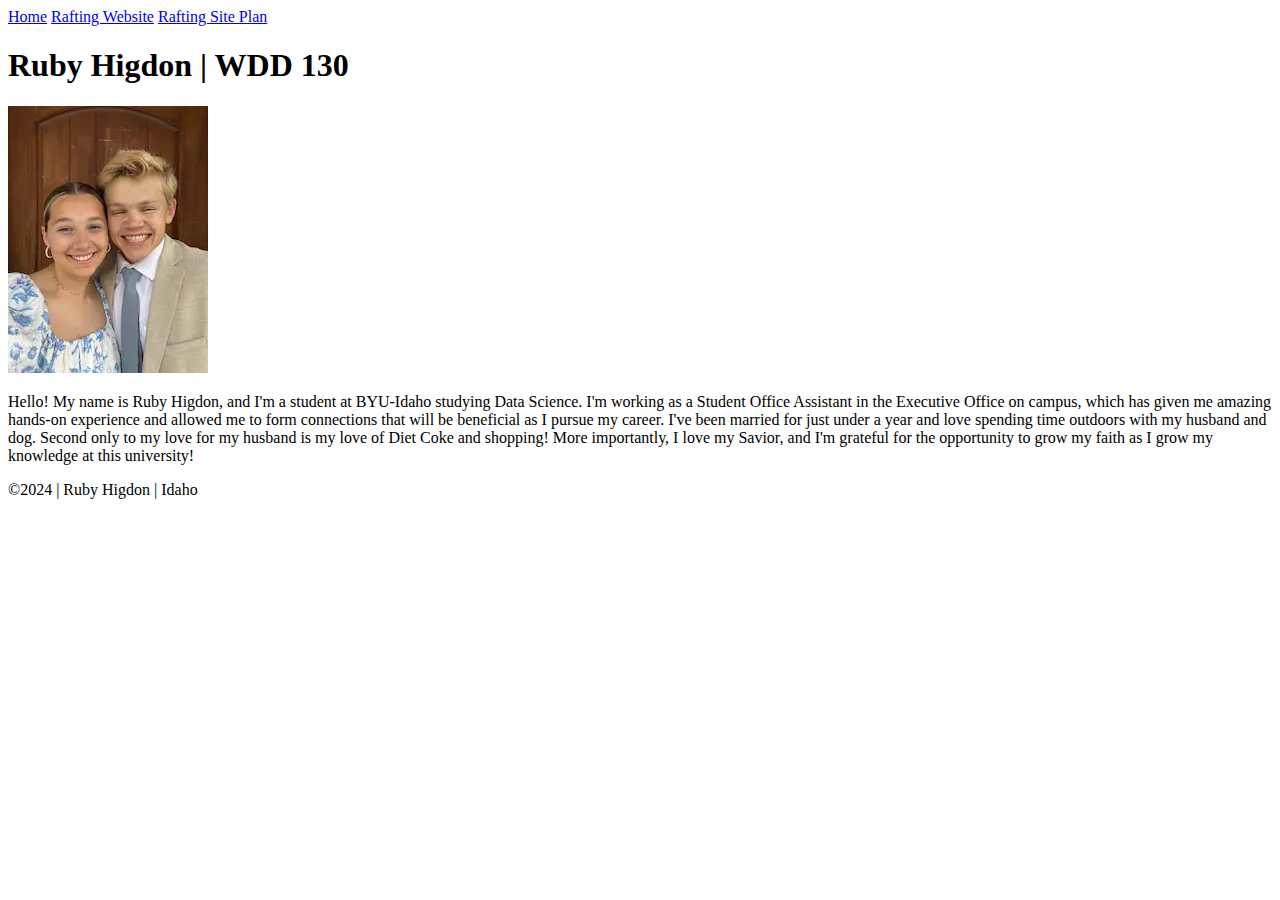
==== index.html @ 8da084e2 "first commit" ====
<!DOCTYPE html>
<html lang="en-US">
<head>
    <meta charset="utf-8">
    <meta name="viewport" content="width=device-width,initial-scale=1.0">
    <title>Ruby Higdon | WDD 130</title>
</head>
<body>
    <header>
        <nav>
            <a href="#">Home</a>
            <a href="wwr/">Rafting Website</a>
            <a href="wwr/site-plan-rafting.html">Rafting Site Plan</a>
        </nav>
    </header>
    <main>
        <h1>Ruby Higdon | WDD 130</h1>
        <img src="images/profile.webp" alt="A picture of Ruby Higdon next to her husband, Kasey" width="200">
        <p>Hello! My name is Ruby Higdon, and I'm a student at BYU-Idaho studying Data Science. 
            I'm working as a Student Office Assistant in the Executive Office on campus, which has 
            given me amazing hands-on experience and allowed me to form connections that will be 
            beneficial as I pursue my career. I've been married for just under a year and love 
            spending time outdoors with my husband and dog. Second only to my love for my husband 
            is my love of Diet Coke and shopping! More importantly, I love my Savior, and I'm grateful 
            for the opportunity to grow my faith as I grow my knowledge at this university! </p>
    </main>
    <footer>
        <p>©2024 | Ruby Higdon | Idaho</p>
    </footer>
</body>
</html>
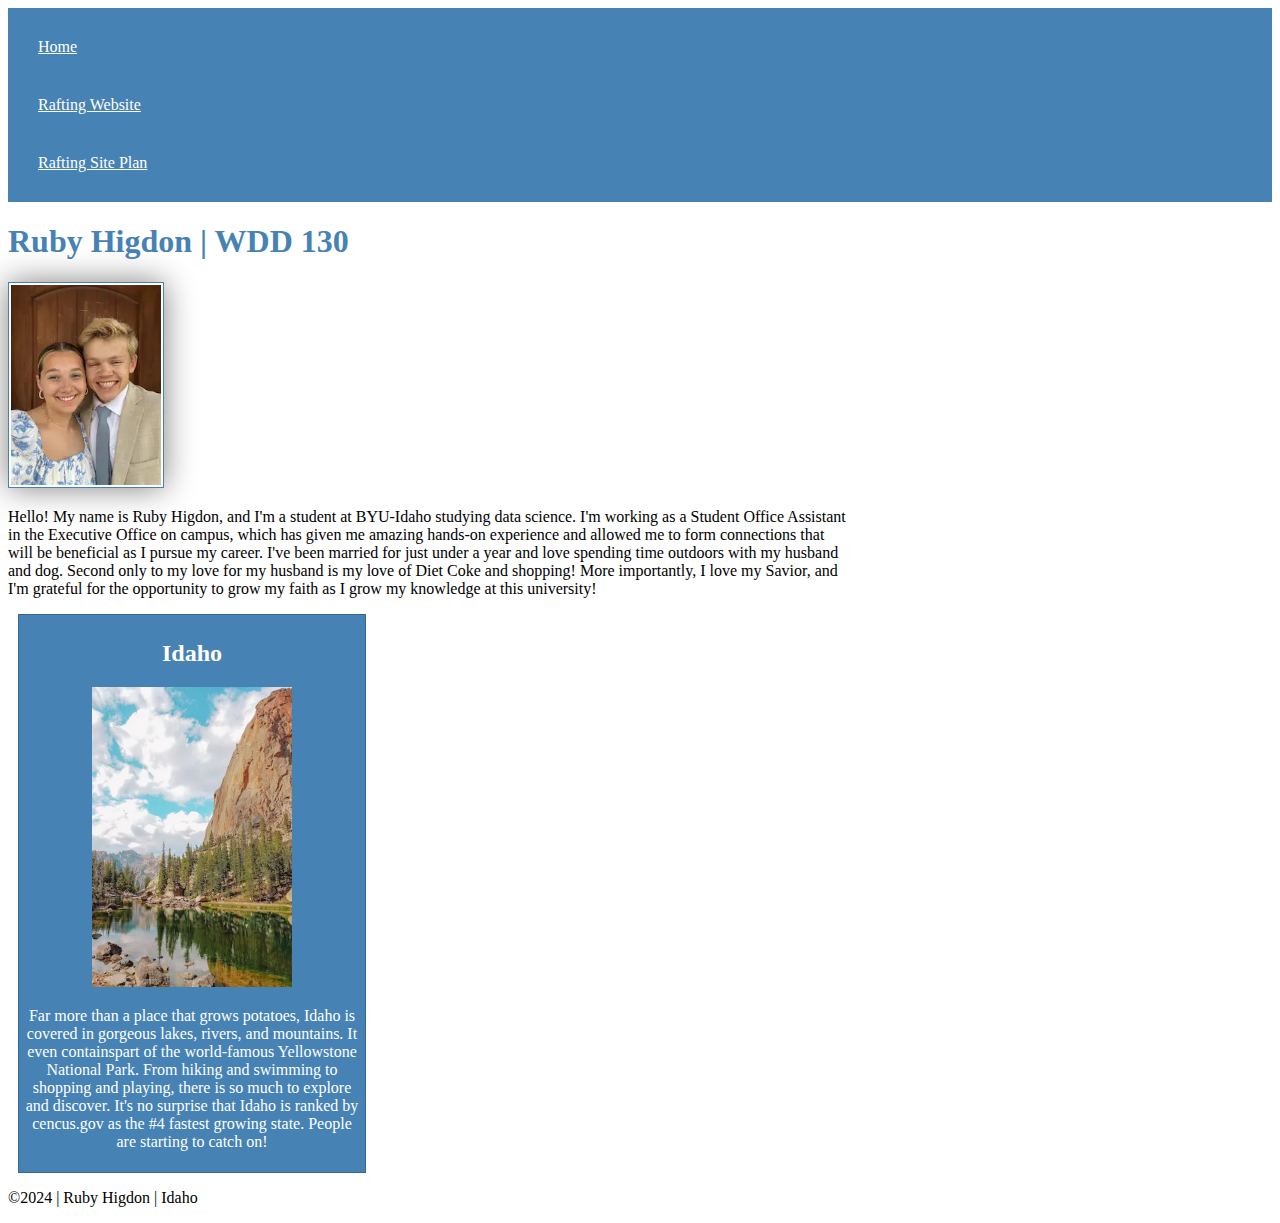
==== commit 63001618: "worked on homepaga" ====
--- a/index.html
+++ b/index.html
@@ -4,6 +4,9 @@
     <meta charset="utf-8">
     <meta name="viewport" content="width=device-width,initial-scale=1.0">
     <title>Ruby Higdon | WDD 130</title>
+    <meta name="description" content="Ruby Higdon WDD130 introductory website">
+    <meta name="author" content="Ruby Higdon">
+    <link rel="stylesheet" href="styles/styles.css">
 </head>
 <body>
     <header>
@@ -15,15 +18,24 @@
     </header>
     <main>
         <h1>Ruby Higdon | WDD 130</h1>
-        <img src="images/profile.webp" alt="A picture of Ruby Higdon next to her husband, Kasey" width="200">
-        <p>Hello! My name is Ruby Higdon, and I'm a student at BYU-Idaho studying Data Science. 
+        <img src="images/profile.webp" alt="Ruby Higdon next to her husband, Kasey" width="200">
+        <p>Hello! My name is Ruby Higdon, and I'm a student at BYU-Idaho studying data science. 
             I'm working as a Student Office Assistant in the Executive Office on campus, which has 
             given me amazing hands-on experience and allowed me to form connections that will be 
             beneficial as I pursue my career. I've been married for just under a year and love 
             spending time outdoors with my husband and dog. Second only to my love for my husband 
             is my love of Diet Coke and shopping! More importantly, I love my Savior, and I'm grateful 
-            for the opportunity to grow my faith as I grow my knowledge at this university! </p>
+            for the opportunity to grow my faith as I grow my knowledge at this university!</p>
     </main>
+    <aside>
+        <h2>Idaho</h2>
+        <img src="images/idaho.webp" alt="A cliff overlooking a forested river in Idaho">
+        <p>Far more than a place that grows potatoes, Idaho is covered in gorgeous lakes, rivers, and 
+            mountains. It even containspart of the world-famous Yellowstone National Park. 
+            From hiking and swimming to shopping and playing, there is so much to explore and discover. 
+            It's no surprise that Idaho is ranked by cencus.gov as the #4 fastest growing state. 
+            People are starting to catch on!</p>
+    </aside>
     <footer>
         <p>©2024 | Ruby Higdon | Idaho</p>
     </footer>
--- a/styles/styles.css
+++ b/styles/styles.css
@@ -0,0 +1,49 @@
+nav {
+    background-color: steelblue;
+    padding: 10px;
+}
+
+nav a {
+    color: white;
+    display: block;
+    padding: 20px;
+}
+
+h1 {
+    color: steelblue;
+}
+
+main img{
+    width: 150px;
+    height: auto;
+    border: 1px solid steelblue;
+    padding: 2px;
+    box-shadow: 0 0 30px gray;
+}
+
+p {
+    padding: 0;
+}
+
+main {
+    max-width: 840px;
+}
+
+aside {
+    width: 21rem;
+    margin: 10px;
+    border: 1px solid rgba(0, 0, 0, 0.2);
+    padding: 5px;
+    background-color: steelblue;
+    color: white;
+    text-align: center;
+}
+
+aside img {
+    width: 200px;
+    height: auto
+}
+
+footer {
+    
+}